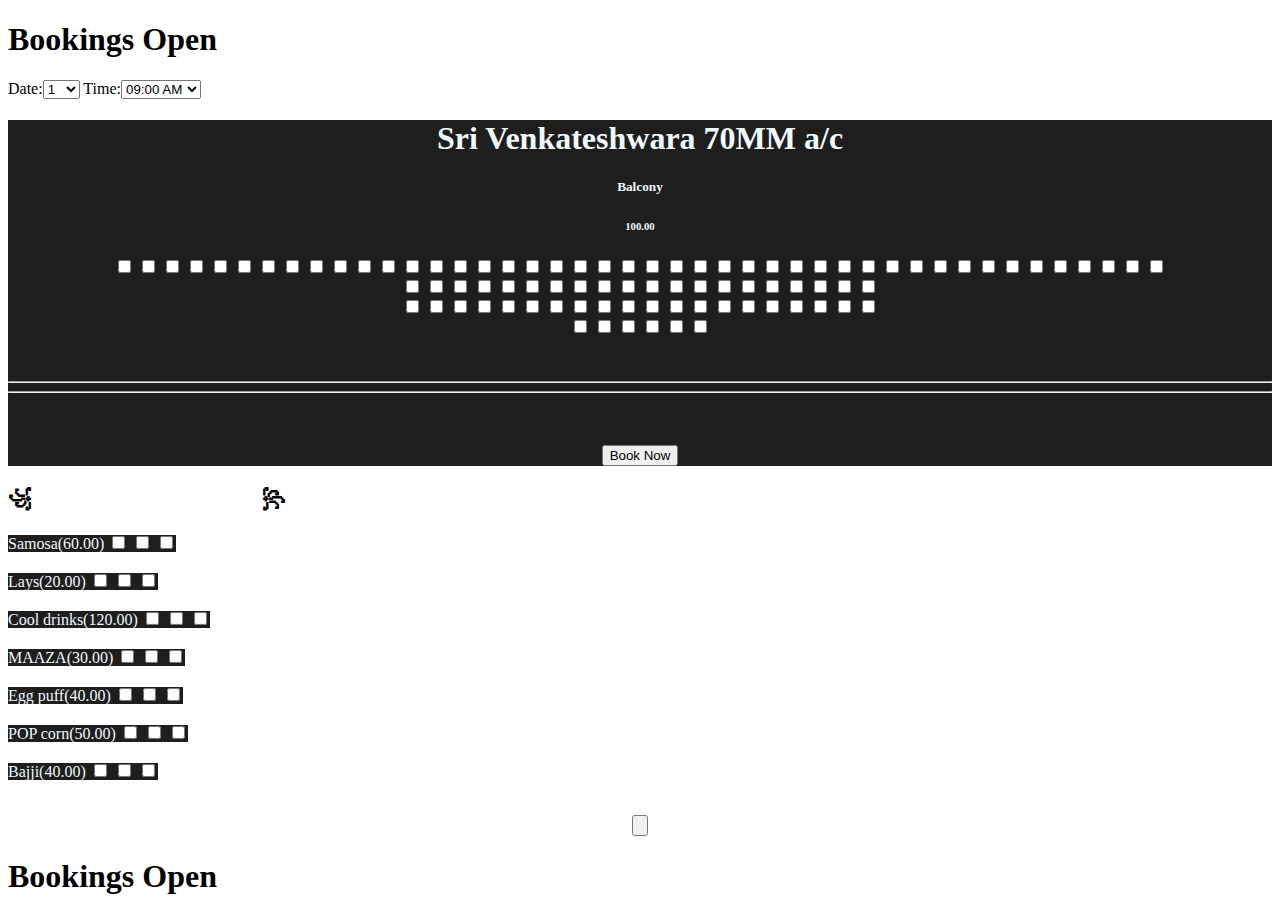
==== booking.html @ 1c81ea62 "Add files via upload" ====
<!DOCTYPE html>
<html lang="en">
<head>
    <meta charset="UTF-8">
    <meta http-equiv="X-UA-Compatible" content="IE=edge">
    <meta name="viewport" content="width=device-width, initial-scale=1.0">
    <title>Booking</title>
    <link rel="stylesheet" href="css/bootstrap.css"/>
    <script src="js/bootstrap.bundle.js" async></script>
    <script src="java.js"></script>
    <link rel="icon" type="image/png" href="logo.png"/>
</head>
<style>
    .container{
        background-color:rgb(30, 30, 29);
        text-align: center;
        color: aliceblue;
        
    }
    .mid{
        background-image: url("tk3.gif");
    }
    .section{
        background-image:url("tk1.gif");
    }
</style>
<div class="navbar text-white">
    <h1>Bookings Open</h1>
    Date:<select start="27">
        <option>1</option>
        <option>2</option>
        <option>3</option>
        <option>4</option>
        <option>5</option>
        <option>6</option>
        <option>7</option>
        <option>8</option>
        <option>9</option>
        <option>10</option>
        <option>11</option>
    <option>12</option>
    <option>13</option>
    <option>14</option>
        <option>15</option>
        <option>16</option>
        <option>17</option>
        <option>18</option>
        <option>19</option>
        <option>20</option>
        <option>21</option>
        <option>22</option>
        <option>23</option>
        <option>24</option>
        <option>25</option>
        <option>26</option>
        <option>27</option>
        <option>28</option>
        <option>29</option>
        <option>30</option>
        <option>31</option>
    </select>
    Time:<select>
        <option>09:00 AM</option>
        <option>12:00 AM</option>
        <option>03:00 PM</option>
        <option>6:00 PM</option>
        <option>09:00 PM</option>
    </select>
</div>
<body class="bg-dark">
    <div class="row">
        <div class="col-md-4">

       
    <form>
    <div class="container p-5">
        <h1>Sri Venkateshwara 70MM a/c</h1>
        <h5>Balcony</h5>
        <h6 class="">100.00</h6>
        <input type="checkbox" id="item85" value="105">
        <span class="checkmark"></span>
        <input type="checkbox" id="item85" value="105">
        <span class="checkmark"></span>
        <input type="checkbox" id="item86" value="105">
        <span class="checkmark"></span>
        
        <input type="checkbox" id="item1" value="105">
            <span class="checkmark"></span>
            <input type="checkbox" id="item2" value="105">
            <span class="checkmark"></span>
            <input type="checkbox" id="item3" value="105">
            <span class="checkmark"></span>
            <input type="checkbox" id="item4" value="105">
            <span class="checkmark"></span>
            <input type="checkbox" id="item5" value="105">
            <span class="checkmark"></span>
            <input type="checkbox" id="item6" value="105">
            <span class="checkmark"></span>
            <input type="checkbox" id="item7" value="105">
            <span class="checkmark"></span>
            <input type="checkbox" id="item8" value="105">
            <span class="checkmark"></span>
            <input type="checkbox" id="item9" value="105">
            <span class="checkmark"></span>
            <input type="checkbox" id="item10" value="105">
            <span class="checkmark"></span>
            <input type="checkbox" id="item11" value="105">
            <span class="checkmark"></span>
            <input type="checkbox" id="item12" value="105">
            <span class="checkmark"></span>
            <input type="checkbox" id="item13" value="105">
            <span class="checkmark"></span>
            <input type="checkbox" id="item14" value="105">
            <span class="checkmark"></span>
            <input type="checkbox" id="item15" value="105">
            <span class="checkmark"></span>
            <input type="checkbox" id="item16" value="105">
            <span class="checkmark"></span>
            <input type="checkbox" id="item17" value="105">
            <span class="checkmark"></span>
            <input type="checkbox" id="item18" value="105">
            <span class="checkmark"></span>
            <input type="checkbox" id="item19" value="105">
            <span class="checkmark"></span>
            <input type="checkbox" id="item20" value="105">
            <span class="checkmark"></span>
            <input type="checkbox" id="item87" value="105">
            <span class="checkmark"></span>
          
            <input type="checkbox" id="item21" value="105">
            <span class="checkmark"></span>
            <input type="checkbox" id="item22" value="105">
            <span class="checkmark"></span>
            <input type="checkbox" id="item23" value="105">
            <span class="checkmark"></span>
            <input type="checkbox" id="item24" value="105">
            <span class="checkmark"></span>
            <input type="checkbox" id="item25" value="105">
            <span class="checkmark"></span>
            <input type="checkbox" id="item26" value="105">
            <span class="checkmark"></span>
            <input type="checkbox" id="item27" value="105">
            <span class="checkmark"></span>
            <input type="checkbox" id="item28" value="105">
            <span class="checkmark"></span>
            <input type="checkbox" id="item29" value="105">
            <span class="checkmark"></span>
            <input type="checkbox" id="item30" value="105">
            <span class="checkmark"></span>
            <input type="checkbox" id="item31" value="105">
            <span class="checkmark"></span>
            <input type="checkbox" id="item32" value="105">
            <span class="checkmark"></span>
            <input type="checkbox" id="item33" value="105">
            <span class="checkmark"></span>
            <input type="checkbox" id="item34" value="105">
            <span class="checkmark"></span>
            <input type="checkbox" id="item35" value="105">
            <span class="checkmark"></span>
            <input type="checkbox" id="item36" value="105">
            <span class="checkmark"></span>
            <input type="checkbox" id="item37" value="105">
            <span class="checkmark"></span>
            <input type="checkbox" id="item38" value="105">
            <span class="checkmark"></span>
            <input type="checkbox" id="item39" value="105">
            <span class="checkmark"></span>
            <input type="checkbox" id="item40" value="105">
            <span class="checkmark"></span><br>
            <input type="checkbox" id="item41" value="105">
            <span class="checkmark"></span>
            <input type="checkbox" id="item42" value="105">
            <span class="checkmark"></span>
            <input type="checkbox" id="item43" value="105">
            <span class="checkmark"></span>
            <input type="checkbox" id="item43" value="105">
            <span class="checkmark"></span>
            <input type="checkbox" id="item44" value="105">
            <span class="checkmark"></span>
            <input type="checkbox" id="item45" value="105">
            <span class="checkmark"></span>
            <input type="checkbox" id="item46" value="105">
            <span class="checkmark"></span>
            <input type="checkbox" id="item47" value="105">
            <span class="checkmark"></span>
            <input type="checkbox" id="item48" value="105">
            <span class="checkmark"></span>
            <input type="checkbox" id="item49" value="105">
            <span class="checkmark"></span>
            <input type="checkbox" id="item50" value="105">
            <span class="checkmark"></span>
            <input type="checkbox" id="item51" value="105">
            <span class="checkmark"></span>
            <input type="checkbox" id="item40" value="105">
            <span class="checkmark"></span>
            <input type="checkbox" id="item53" value="105">
            <span class="checkmark"></span>
            <input type="checkbox" id="item54" value="105">
            <span class="checkmark"></span>
            <input type="checkbox" id="item55" value="105">
            <span class="checkmark"></span>
            <input type="checkbox" id="item56" value="105">
            <span class="checkmark"></span>
            <input type="checkbox" id="item57" value="105">
            <span class="checkmark"></span>
            <input type="checkbox" id="item58" value="105">
            <span class="checkmark"></span>
            <input type="checkbox" id="item59" value="105">
            <span class="checkmark"></span><br>
            <input type="checkbox" id="item60" value="105">
            <span class="checkmark"></span>
            <input type="checkbox" id="item61" value="105">
            <span class="checkmark"></span>
            <input type="checkbox" id="item62" value="105">
            <span class="checkmark"></span>
            <input type="checkbox" id="item63" value="105">
            <span class="checkmark"></span>
            <input type="checkbox" id="item64" value="105">
            <span class="checkmark"></span>
            <input type="checkbox" id="item65" value="105">
            <span class="checkmark"></span>
            <input type="checkbox" id="item66" value="105">
            <span class="checkmark"></span>
            <input type="checkbox" id="item67" value="105">
            <span class="checkmark"></span>
            <input type="checkbox" id="item68" value="105">
            <span class="checkmark"></span>
            <input type="checkbox" id="item69" value="105">
            <span class="checkmark"></span>
            <input type="checkbox" id="item70" value="105">
            <span class="checkmark"></span>
            <input type="checkbox" id="item71" value="105">
            <span class="checkmark"></span>
            <input type="checkbox" id="item72" value="105">
            <span class="checkmark"></span>
            <input type="checkbox" id="item72" value="105">
            <span class="checkmark"></span>
            <input type="checkbox" id="item73" value="105">
            <span class="checkmark"></span>
            <input type="checkbox" id="item74" value="105">
            <span class="checkmark"></span>
            <input type="checkbox" id="item75" value="105">
            <span class="checkmark"></span>
            <input type="checkbox" id="item76" value="105">
            <span class="checkmark"></span>
            <input type="checkbox" id="item77" value="105">
            <span class="checkmark"></span>
            <input type="checkbox" id="item78" value="105">
            <span class="checkmark"></span><br>
            <input type="checkbox" id="item79" value="105">
            <span class="checkmark"></span>
            <input type="checkbox" id="item80" value="105">
            <span class="checkmark"></span>
            <input type="checkbox" id="item81" value="105">
            <span class="checkmark"></span>
            <input type="checkbox" id="item82" value="105">
            <span class="checkmark"></span>
            <input type="checkbox" id="item83" value="105">
            <span class="checkmark"></span>
            <input type="checkbox" id="item84" value="105">
            <span class="checkmark"></span><br><br><br>
        <hr><hr>
<p id="total" class="priceInfo"></p>
<p id="tax" class="taxInfo"></p>
    <div class="buttonDiv text-center">
        <a href="payment.html" class="btn" id="pay"></a><br><br>
        <input type="button" class="button bg-danger" onclick="calcTotal()" value="Book Now" id="calcButton">
    </div>
</div>
</div>
<div class="col-md-4 mid">

</div>
<div class="col-md-4">
    <H2 class="text-white">꧁𓊈𒆜🅻🅰🅶 🆂🅽🅰🅺🆂𒆜𓊉꧂</H2>
    <form>
        <label for="item1" class="container">Samosa(60.00)
            <input type="checkbox" id="item1" value="65.00">
            <span class="checkmark"></span>
            <input type="checkbox" id="item11" value="65.00">
            <span class="checkmark"></span>
            <input type="checkbox" id="item12" value="65.00">
            <span class="checkmark"></span>
        </label><br><br>
        <label for="item2" class="container">Lays(20.00)
            <input type="checkbox" id="item2" value="25">
            <span class="checkmark"></span>
            <input type="checkbox" id="item9" value="25">
            <span class="checkmark"></span>
            <input type="checkbox" id="item10" value="25">
            <span class="checkmark"></span>
        </label><br><br>
        <label for="item3" class="container">Cool drinks(120.00)
            <input type="checkbox" id="item3" value="125">
            <span class="checkmark"></span>
            <input type="checkbox" id="item7" value="125">
            <span class="checkmark"></span>
            <input type="checkbox" id="item8" value="125">
            <span class="checkmark"></span>
        </label><br><br>
        <label for="item4" class="container">MAAZA(30.00)
            <input type="checkbox" id="item4" value="35">
            <span class="checkmark"></span>
            <input type="checkbox" id="item5" value="35">
            <span class="checkmark"></span>
            <input type="checkbox" id="item6" value="35">
            <span class="checkmark"></span>
        <br><br>
        <label for="item5" class="container">Egg puff(40.00)
            <input type="checkbox" id="item4" value="45">
            <span class="checkmark"></span>
            <input type="checkbox" id="item5" value="45">
            <span class="checkmark"></span>
            <input type="checkbox" id="item6" value="45">
            <span class="checkmark"></span>
        <br><br>
        <label for="item6" class="container">POP corn(50.00)
            <input type="checkbox" id="item4" value="55">
            <span class="checkmark"></span>
            <input type="checkbox" id="item5" value="55">
            <span class="checkmark"></span>
            <input type="checkbox" id="item6" value="55">
            <span class="checkmark"></span>
        <br><br>
        <label for="item6" class="container">Bajji(40.00)
            <input type="checkbox" id="item4" value="45">
            <span class="checkmark"></span>
            <input type="checkbox" id="item5" value="45">
            <span class="checkmark"></span>
            <input type="checkbox" id="item6" value="45">
            <span class="checkmark"></span>
        <br><br>
        <p id="total" class="priceInfo"></p>

        <div class="buttonDiv">
            <input type="button" class="button" onclick="calcTotal()"value="" id="calcButton">
        </div>
    </form>
</div>
</div>
</form>
<div class="section">
    <h1 class="bg-danger text-center">Bookings Open</h1>
</div>
<script src="java.js"></script>
</body>
</html>
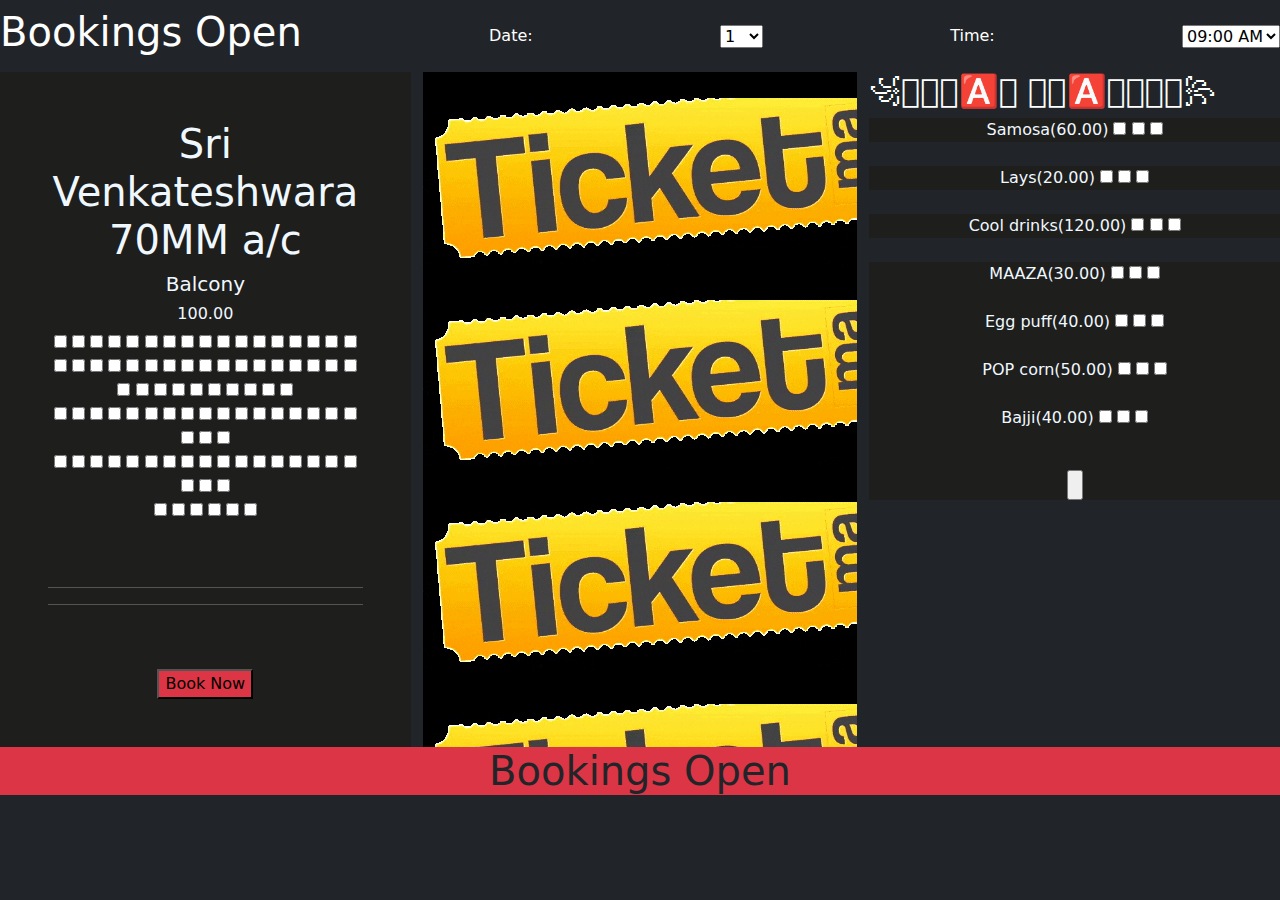
==== commit f65e6253: "Update booking.html" ====
--- a/booking.html
+++ b/booking.html
@@ -5,8 +5,8 @@
     <meta http-equiv="X-UA-Compatible" content="IE=edge">
     <meta name="viewport" content="width=device-width, initial-scale=1.0">
     <title>Booking</title>
-    <link rel="stylesheet" href="css/bootstrap.css"/>
-    <script src="js/bootstrap.bundle.js" async></script>
+    <link rel="stylesheet" href="bootstrap.css"/>
+    <script src="bootstrap.bundle.js" async></script>
     <script src="java.js"></script>
     <link rel="icon" type="image/png" href="logo.png"/>
 </head>
@@ -344,4 +344,4 @@
 </div>
 <script src="java.js"></script>
 </body>
-</html>+</html>
